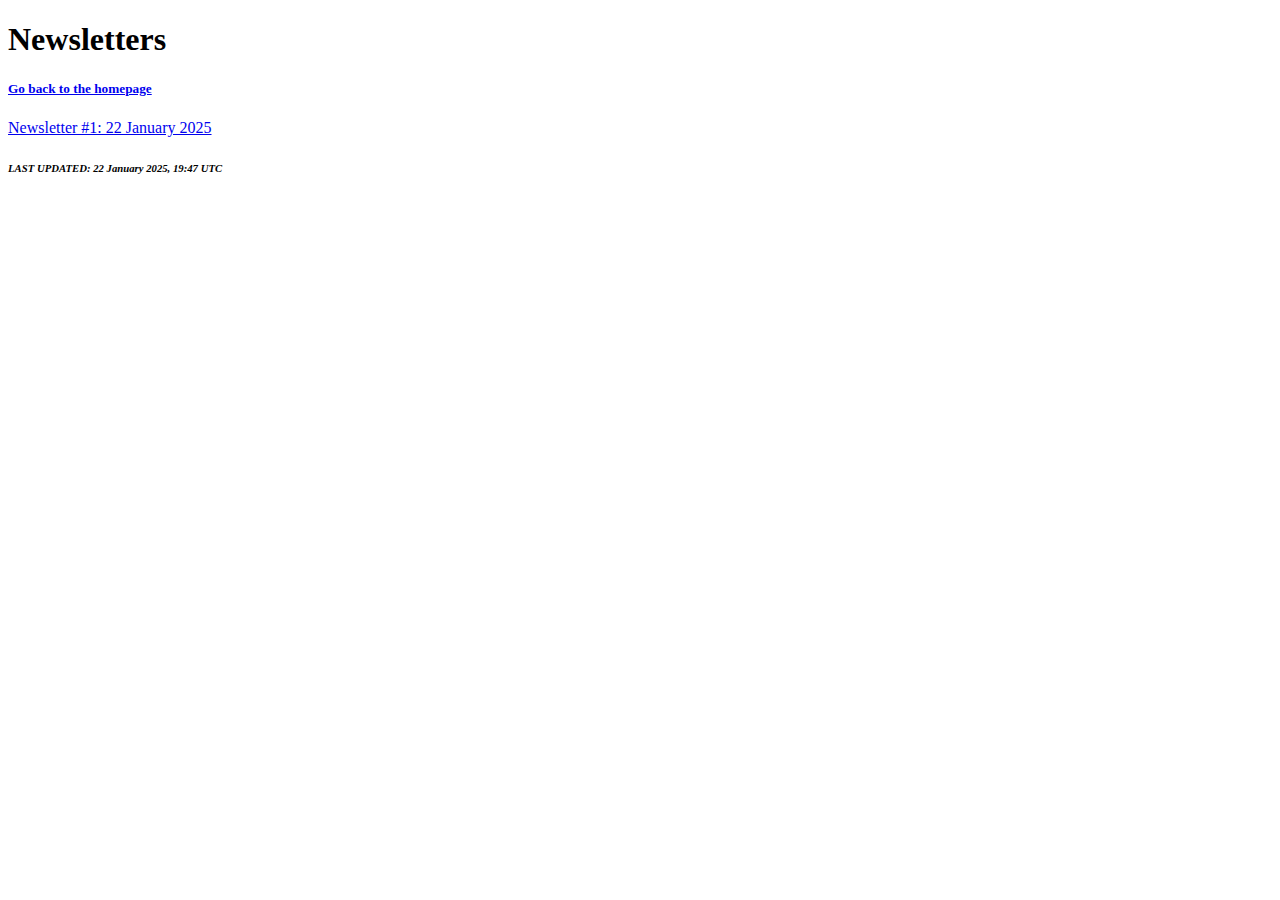
==== index.html @ a0dd5e09 "Update index.html" ====
<!DOCTYPE html>
<html>
    <head>
        <title>The news</title>
        <link rel="stylesheet" href="styles.css">
    </head>
    <body>
        <h1>Newsletters</h1>
        <h5><a href="https://spacevisyt.github.io/">Go back to the homepage</a></h5>
        <a href="spacevisyt.github.io/newsletters/newsletter1.txt">Newsletter #1: 22 January 2025</a>
        <br>
        <h6><i>LAST UPDATED: 22 January 2025, 19:47 UTC</i></h6>
    </body>
</html>
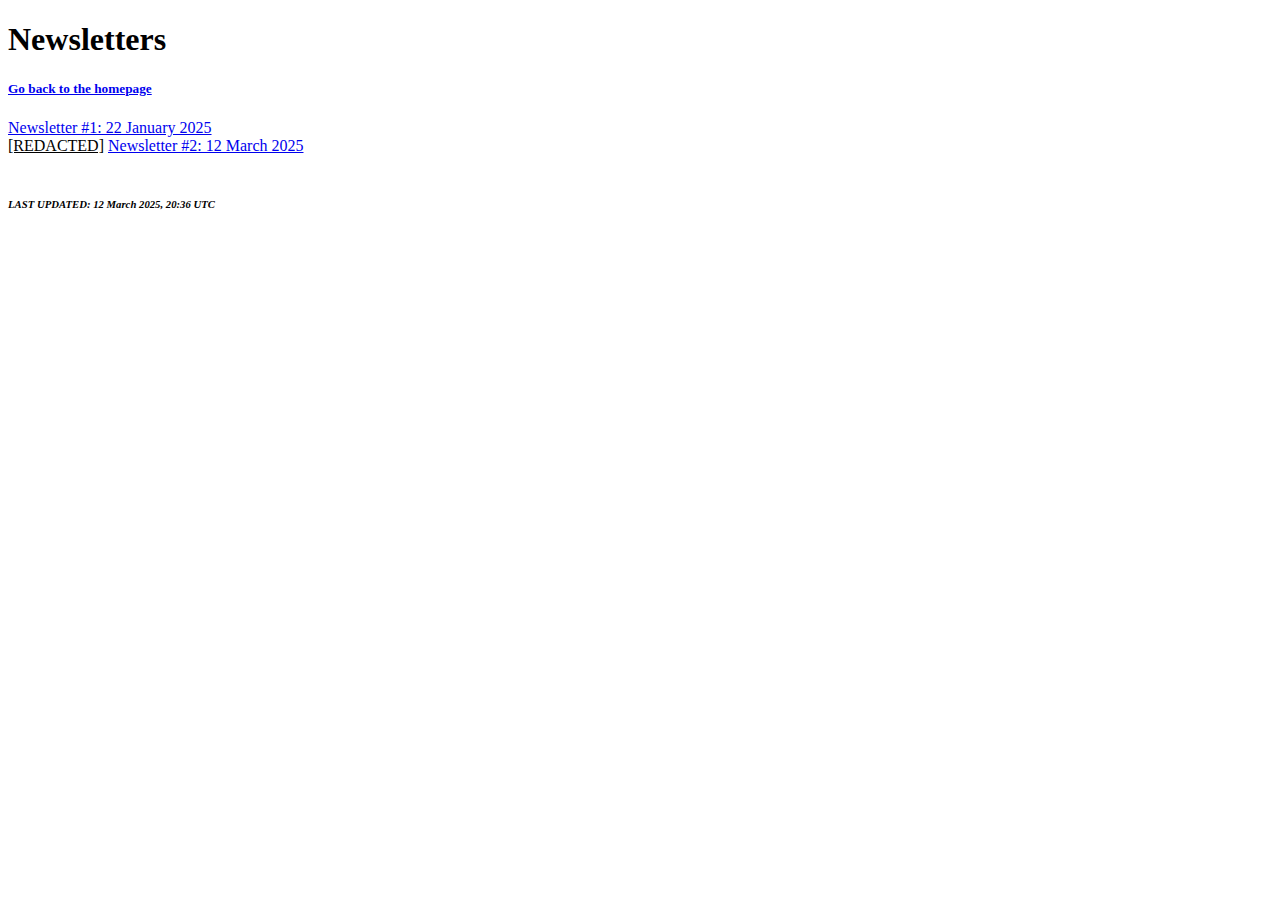
==== commit bac7cfaf: "Update index.html" ====
--- a/index.html
+++ b/index.html
@@ -7,8 +7,10 @@
     <body>
         <h1>Newsletters</h1>
         <h5><a href="https://spacevisyt.github.io/">Go back to the homepage</a></h5>
-        <a href="spacevisyt.github.io/newsletters/newsletter1.txt">Newsletter #1: 22 January 2025</a>
+        <a href="newsletter1.txt">Newsletter #1: 22 January 2025</a><br>
+        <a href="abc_123_a.html" style="color:black">[REDACTED]</a>
+        <a href="newsletter2.txt">Newsletter #2: 12 March 2025</a><br>
         <br>
-        <h6><i>LAST UPDATED: 22 January 2025, 19:47 UTC</i></h6>
+        <h6><i>LAST UPDATED: 12 March 2025, 20:36 UTC</i></h6>
     </body>
 </html>
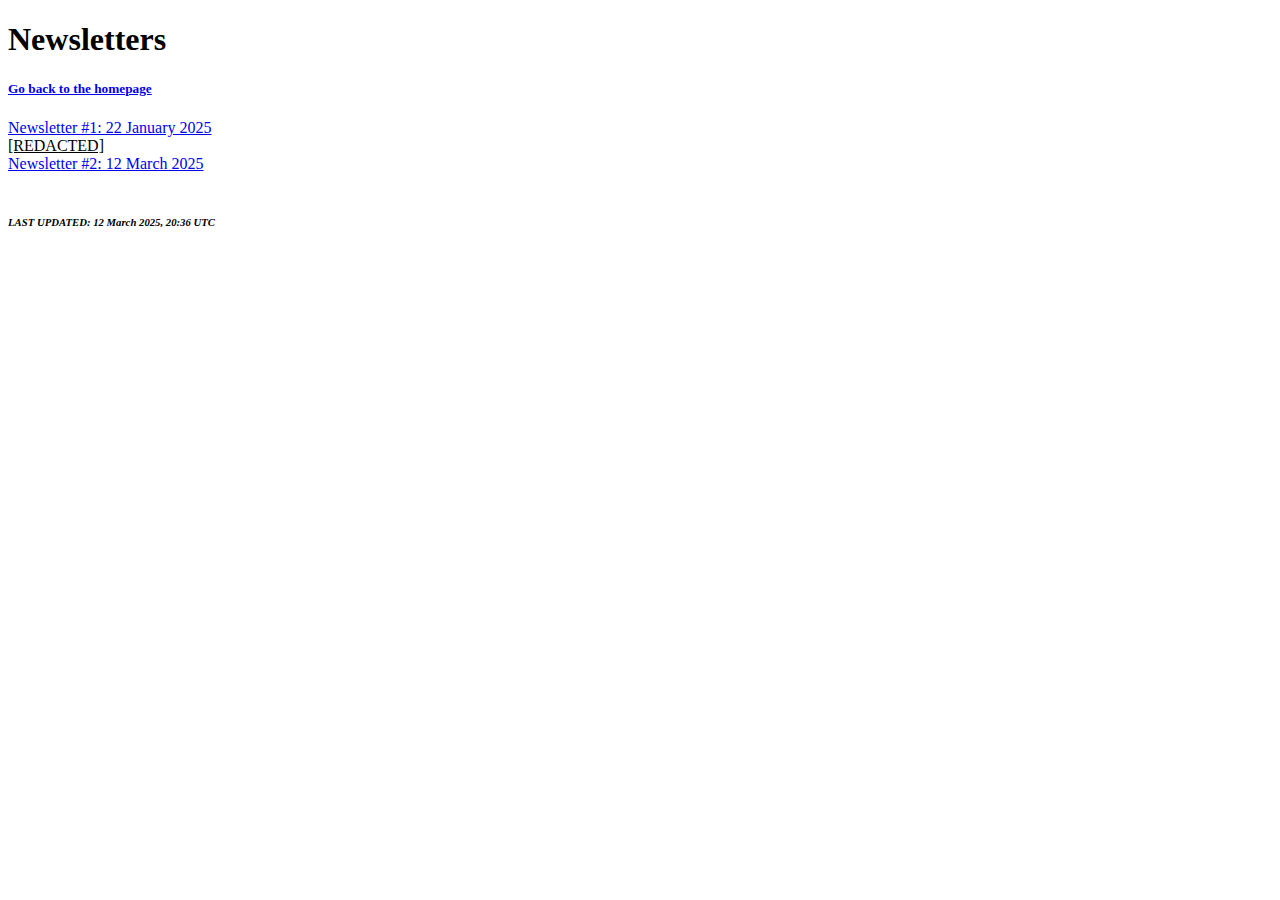
==== commit f4db6f3d: "Update index.html" ====
--- a/index.html
+++ b/index.html
@@ -8,7 +8,7 @@
         <h1>Newsletters</h1>
         <h5><a href="https://spacevisyt.github.io/">Go back to the homepage</a></h5>
         <a href="newsletter1.txt">Newsletter #1: 22 January 2025</a><br>
-        <a href="abc_123_a.html" style="color:black">[REDACTED]</a>
+        <a href="abc_123_a.html" style="color:black">[REDACTED]</a><br>
         <a href="newsletter2.txt">Newsletter #2: 12 March 2025</a><br>
         <br>
         <h6><i>LAST UPDATED: 12 March 2025, 20:36 UTC</i></h6>
